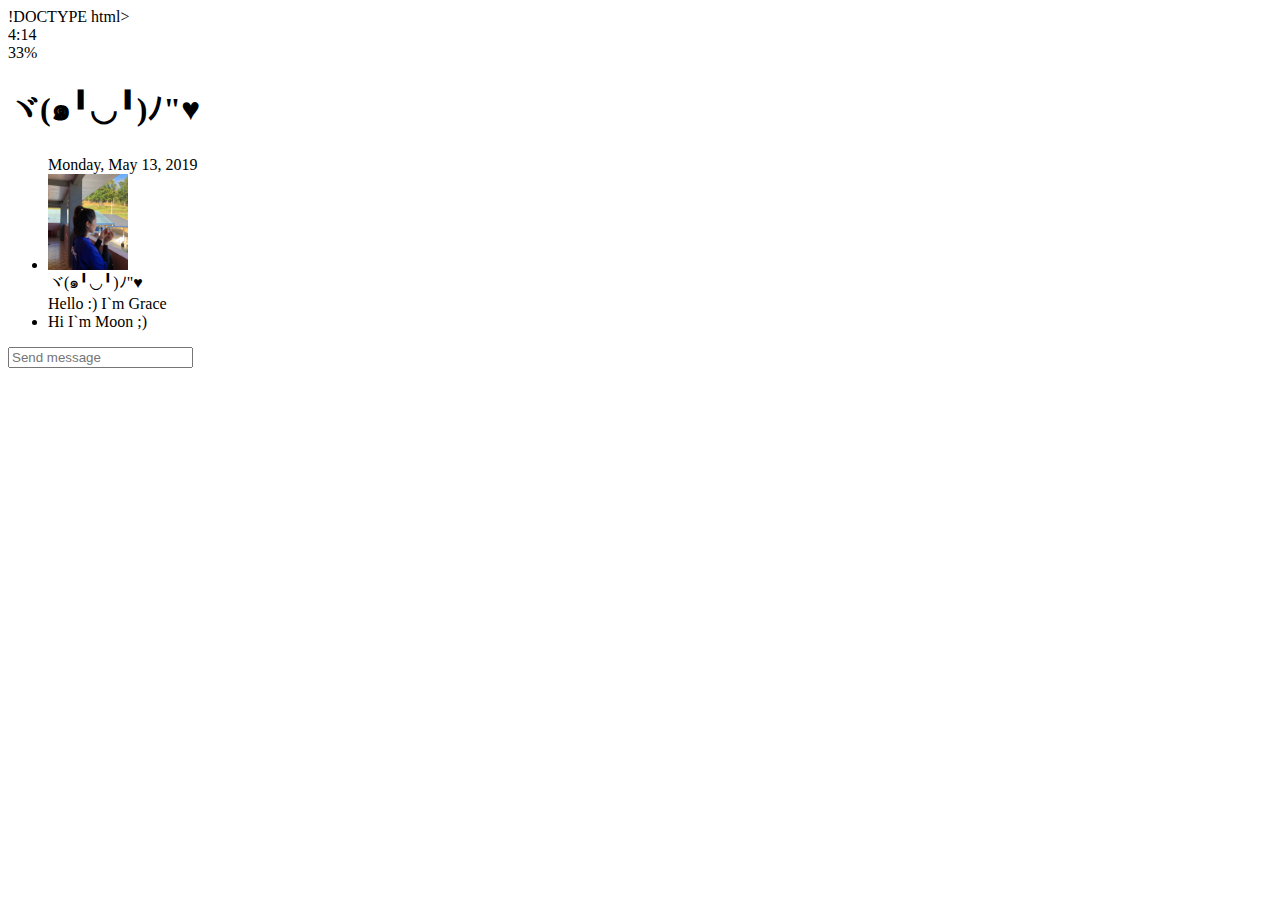
==== kakao-clone-version2.0/chat.html @ 2a7ab2b9 "kakao-clone v2.0 #1-7~9" ====
!DOCTYPE html>
<html lang="en">
<head>
    <meta charset="UTF-8">
    <meta name="viewport" content="width=device-width, initial-scale=1.0">
    <meta http-equiv="X-UA-Compatible" content="ie=edge">
    <link rel="stylesheet" href="https://use.fontawesome.com/releases/v5.8.2/css/all.css" integrity="sha384-oS3vJWv+0UjzBfQzYUhtDYW+Pj2yciDJxpsK1OYPAYjqT085Qq/1cq5FLXAZQ7Ay" crossorigin="anonymous">
    <title>Chat ㅣ Kakao Clone </title>

</head>
<body>
  <div class="status-bar">
      <div class="status-bar__column">
          <span class="status-bar__clock">4:14</span>
      </div>
      <div class="status-bar__column">
        <i class="fas fa-signal"></i>
        <i class="fas fa-wifi"></i>
        <span class="status-bar__battery-level">33%</span>
        <i class="fas fa-battery-quarter"></i>
      </div>
  </div>  
  <header class="header">
      <div class="header__header-column">
        <a href="index.html" class="header__back-btn">
          <i class="fas fa-arrow-left fa-2x"></i>
        </a>   
          <h1 class="header__title">ヾ(๑╹◡╹)ﾉ"♥</h1>
      </div>
      <div class="header__header-column">
      <span class="header__icon">
        <i class="fas fa-search"></i>
      </span>
      <span class="header__icon">
        <i class="fas fa-bars"></i>
      </span>
      </div>
  </header>
  <main class="chat">
      <ul class="chat__messages">
        <span class="timestamp">Monday, May 13, 2019</span>
        <li class="incomming-message message">
            <img src="images/grace.jpg"  class="g-avator message__avator" alt="grace" width="80">
            <div class="message__content">
                <span class="message__author">
                    ヾ(๑╹◡╹)ﾉ"♥
                </span>
                <div class="message__bubble">
                   Hello :) I`m Grace 
                </div>
            </div>
            <span class="message_-timestamp"></span>
        </li>
            <li class="incomming-message message">
                <span class="message_-timestamp"></span>
                <div class="message__content">
                <div class="message__bubble">
                  Hi I`m Moon ;) 
                </div>
            </div>
        </li>
      </ul>
  </main>
  <div class="chat__write">
      <div class="chat__write-column">
            <i class="far fa-plus-square"></i>
      </div>
      <div class="chat__write-column">
          <input type="text" placeholder="Send message">
      </div>
      <div class="chat__write-column">
          <span class="chat__write-icon">
            <i class="far fa-smile-wink"></i>
          </span>
          <span class="chat__write-icon">
            <i class="fas fa-microphone"></i>
          </span>
      </div>
  </div>
</body>
</html>
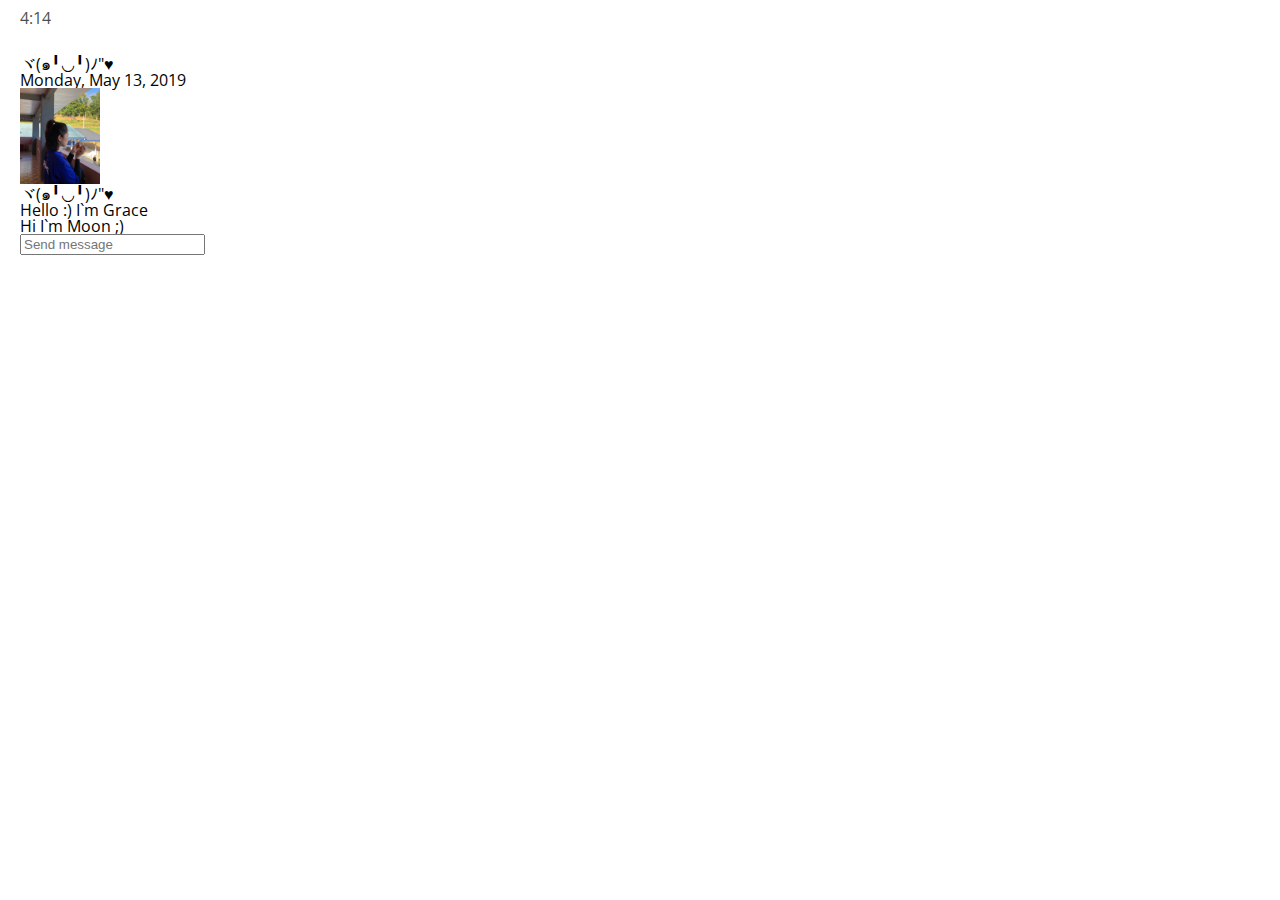
==== commit 644bee37: "kakao-clone v2.0 #2-0~1" ====
--- a/kakao-clone-version2.0/chat.html
+++ b/kakao-clone-version2.0/chat.html
@@ -1,12 +1,13 @@
-!DOCTYPE html>
+<!DOCTYPE html>
 <html lang="en">
 <head>
     <meta charset="UTF-8">
     <meta name="viewport" content="width=device-width, initial-scale=1.0">
     <meta http-equiv="X-UA-Compatible" content="ie=edge">
-    <link rel="stylesheet" href="https://use.fontawesome.com/releases/v5.8.2/css/all.css" integrity="sha384-oS3vJWv+0UjzBfQzYUhtDYW+Pj2yciDJxpsK1OYPAYjqT085Qq/1cq5FLXAZQ7Ay" crossorigin="anonymous">
+    <link rel="stylesheet" href="css/styles.css">
+    <link rel="stylesheet" href="https://use.fontawesome.com/releases/v5.8.2/css/all.css"
+    integrity="sha384-oS3vJWv+0UjzBfQzYUhtDYW+Pj2yciDJxpsK1OYPAYjqT085Qq/1cq5FLXAZQ7Ay" crossorigin="anonymous">
     <title>Chat ㅣ Kakao Clone </title>
-
 </head>
 <body>
   <div class="status-bar">
@@ -16,7 +17,6 @@
       <div class="status-bar__column">
         <i class="fas fa-signal"></i>
         <i class="fas fa-wifi"></i>
-        <span class="status-bar__battery-level">33%</span>
         <i class="fas fa-battery-quarter"></i>
       </div>
   </div>  
--- a/kakao-clone-version2.0/css/styles.css
+++ b/kakao-clone-version2.0/css/styles.css
@@ -0,0 +1,10 @@
+@import url('https://fonts.googleapis.com/css?family=Open+Sans:400,700');
+@import "reset.css";
+@import "status-bar.css";
+
+body {
+    background-color: white;
+    padding: 10px 20px;
+    color: #020202;
+    font-family: 'Open Sans';
+}
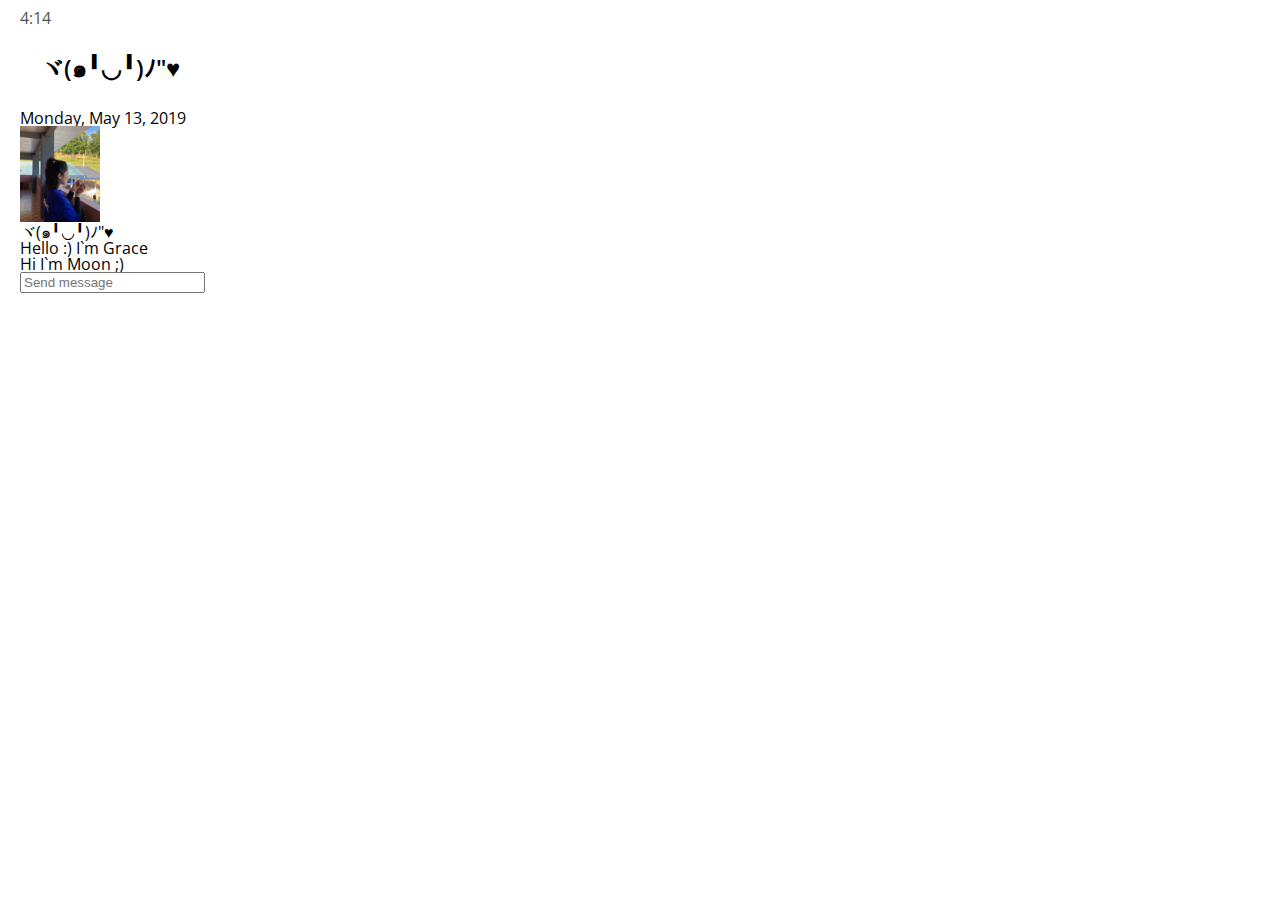
==== commit eedc3b56: "kakao-clone v2.0 #2-2" ====
--- a/kakao-clone-version2.0/chat.html
+++ b/kakao-clone-version2.0/chat.html
@@ -23,7 +23,7 @@
   <header class="header">
       <div class="header__header-column">
         <a href="index.html" class="header__back-btn">
-          <i class="fas fa-arrow-left fa-2x"></i>
+          <i class="fas fa-arrow-left"></i>
         </a>   
           <h1 class="header__title">ヾ(๑╹◡╹)ﾉ"♥</h1>
       </div>
--- a/kakao-clone-version2.0/css/styles.css
+++ b/kakao-clone-version2.0/css/styles.css
@@ -1,6 +1,7 @@
-@import url('https://fonts.googleapis.com/css?family=Open+Sans:400,700');
+@import url('https://fonts.googleapis.com/css?family=Open+Sans:400,600');
 @import "reset.css";
 @import "status-bar.css";
+@import "header.css";
 
 body {
     background-color: white;
@@ -8,3 +9,7 @@
     color: #020202;
     font-family: 'Open Sans';
 }
+
+a{
+    color: inherit;
+}